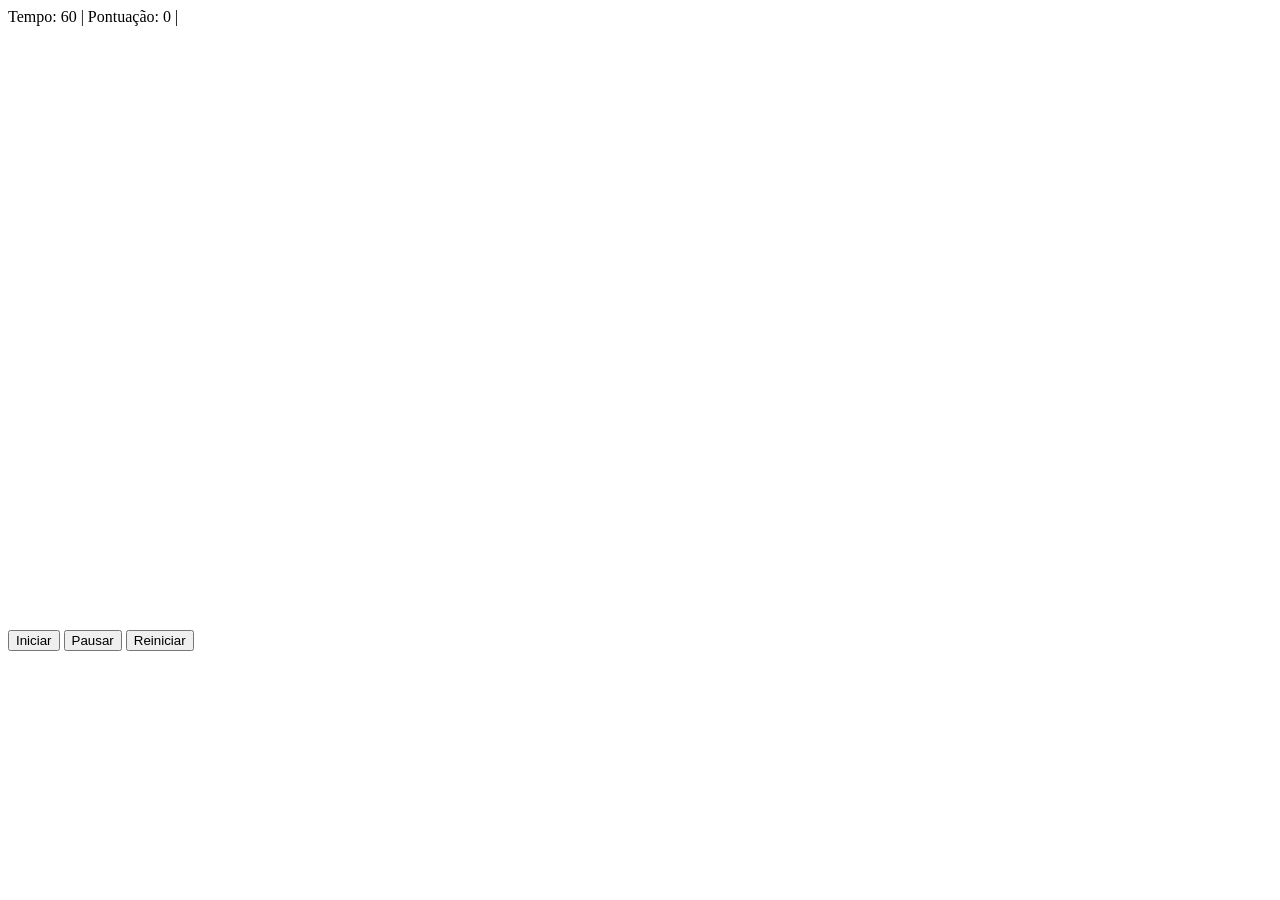
==== index.html @ efa0c2df "Add files via upload" ====
<!DOCTYPE html>
<html lang="pt">
<head>
  <meta charset="UTF-8">
  <title>Jogo de Descarte Consciente com Imagens</title>
  <!-- Caminho corrigido para o arquivo CSS -->
  <link rel="stylesheet" href="/assets/css/style.css">
  <link rel="scripthref" href="/assets/js/script.js">
</head>
<body>
  <div id="info">
    <span id="timer">Tempo: 60</span> | 
    <span id="score">Pontuação: 0</span> | 
    <span id="itemInfo"></span>
  </div>
  <canvas id="gameCanvas" width="400" height="600"></canvas>
  <div id="controls">
    <button id="startBtn">Iniciar</button>
    <button id="pauseBtn">Pausar</button>
    <button id="restartBtn">Reiniciar</button>
  </div>

  <!-- Caminho corrigido para o arquivo JS -->
  <script src="../js/script.js"></script>
</body>
</html>
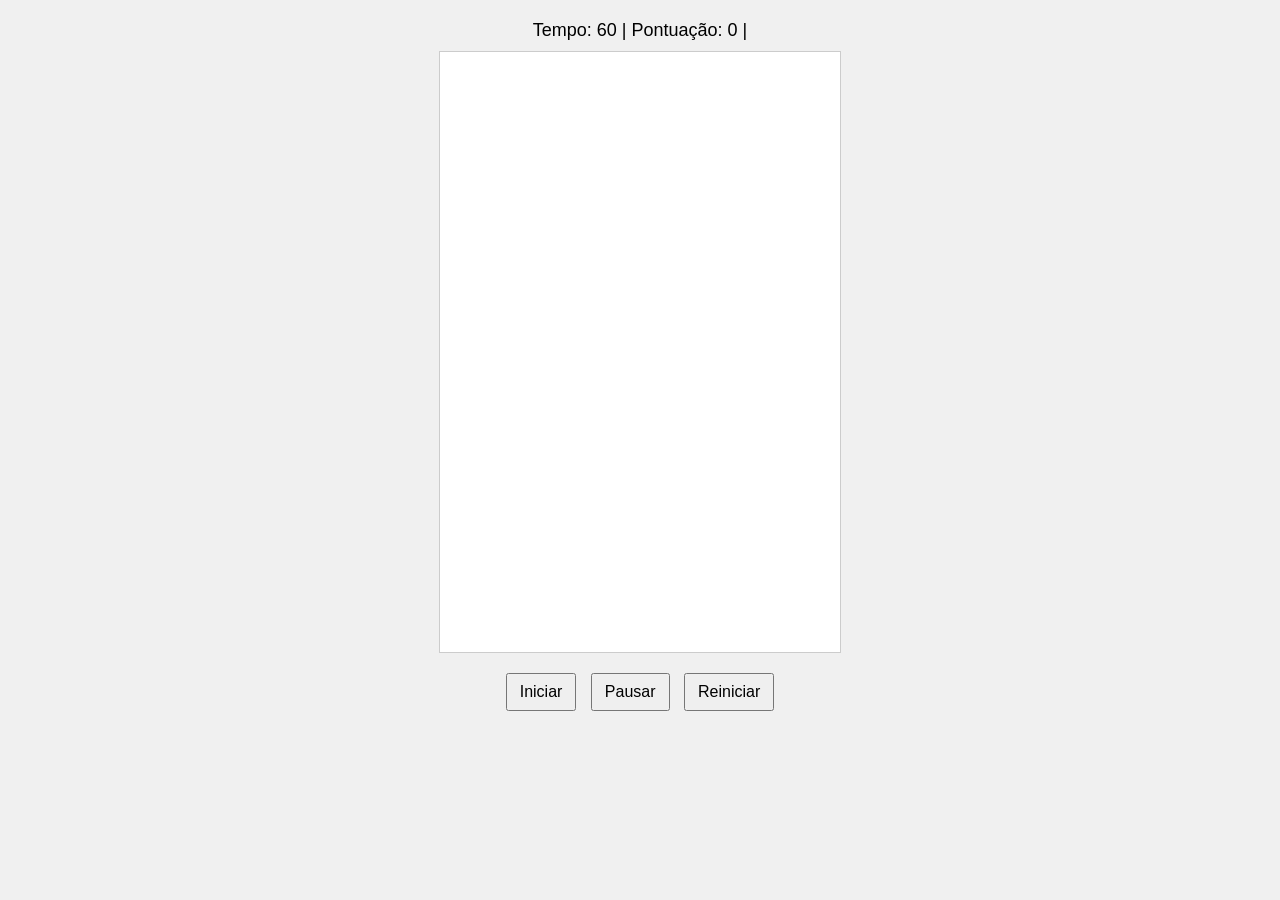
==== commit f2a9719d: "Update index.html" ====
--- a/index.html
+++ b/index.html
@@ -4,8 +4,8 @@
   <meta charset="UTF-8">
   <title>Jogo de Descarte Consciente com Imagens</title>
   <!-- Caminho corrigido para o arquivo CSS -->
-  <link rel="stylesheet" href="/assets/css/style.css">
-  <link rel="scripthref" href="/assets/js/script.js">
+  <link rel="stylesheet" href="style.css">
+  <link rel="scripthref" href="script.js">
 </head>
 <body>
   <div id="info">
@@ -20,7 +20,5 @@
     <button id="restartBtn">Reiniciar</button>
   </div>
 
-  <!-- Caminho corrigido para o arquivo JS -->
-  <script src="../js/script.js"></script>
 </body>
-</html>+</html>
--- a/style.css
+++ b/style.css
@@ -0,0 +1,30 @@
+body {
+  margin: 0;
+  padding: 20px;
+  background-color: #f0f0f0;
+  font-family: Arial, sans-serif;
+  text-align: center;
+}
+
+#gameCanvas {
+  background-color: #fff;
+  border: 1px solid #ccc;
+  display: block;
+  margin: 0 auto 20px auto;
+}
+
+#controls {
+  margin-bottom: 20px;
+}
+
+#controls button {
+  margin: 0 5px;
+  padding: 8px 12px;
+  font-size: 16px;
+  cursor: pointer; /* Indica que é clicável */
+}
+
+#info {
+  font-size: 18px;
+  margin-bottom: 10px;
+}
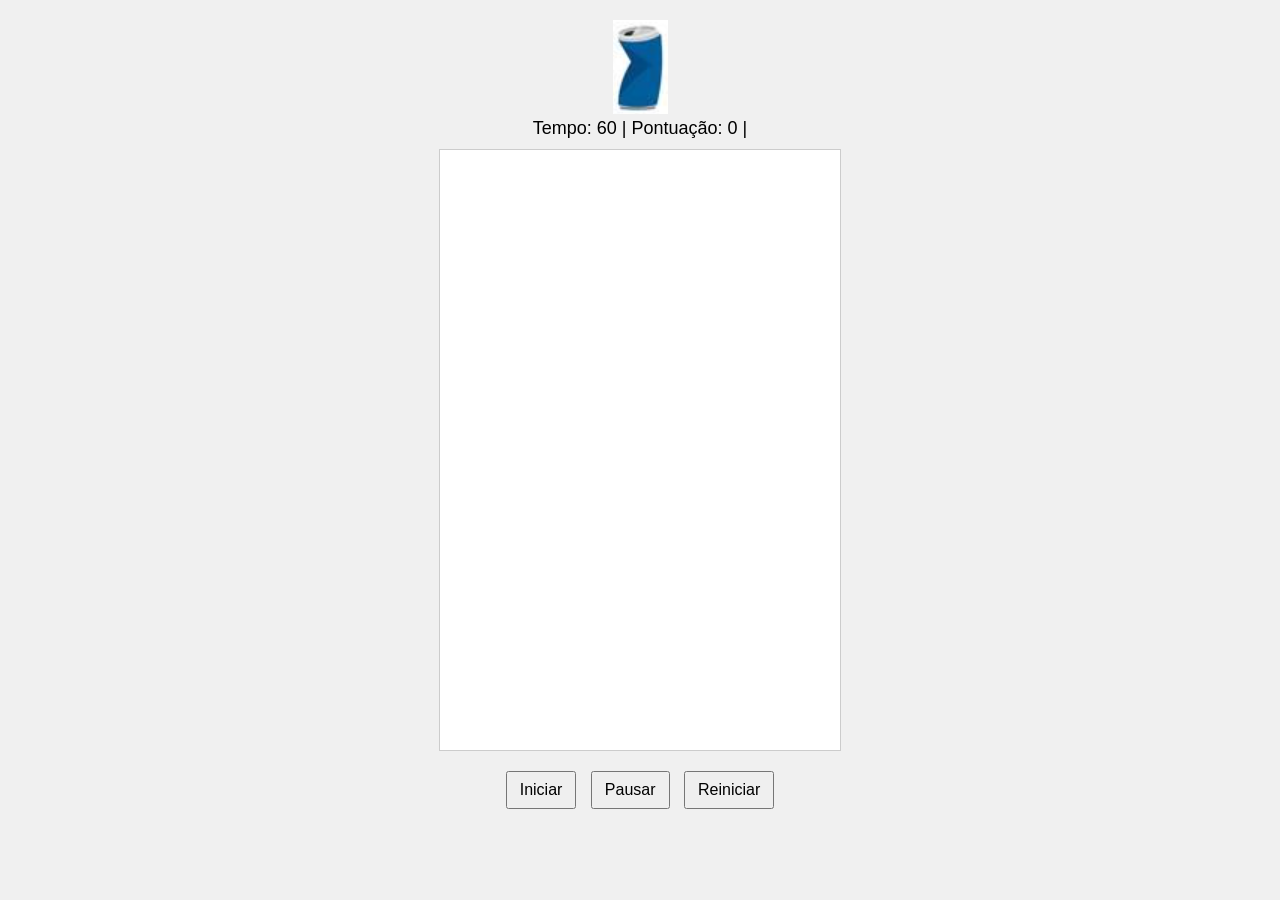
==== commit ce5ea09b: "Update index.html" ====
--- a/index.html
+++ b/index.html
@@ -8,6 +8,7 @@
   <link rel="scripthref" href="script.js">
 </head>
 <body>
+  <img src="lixo_metal_1.png" alt="Lixeira Metal">
   <div id="info">
     <span id="timer">Tempo: 60</span> | 
     <span id="score">Pontuação: 0</span> | 
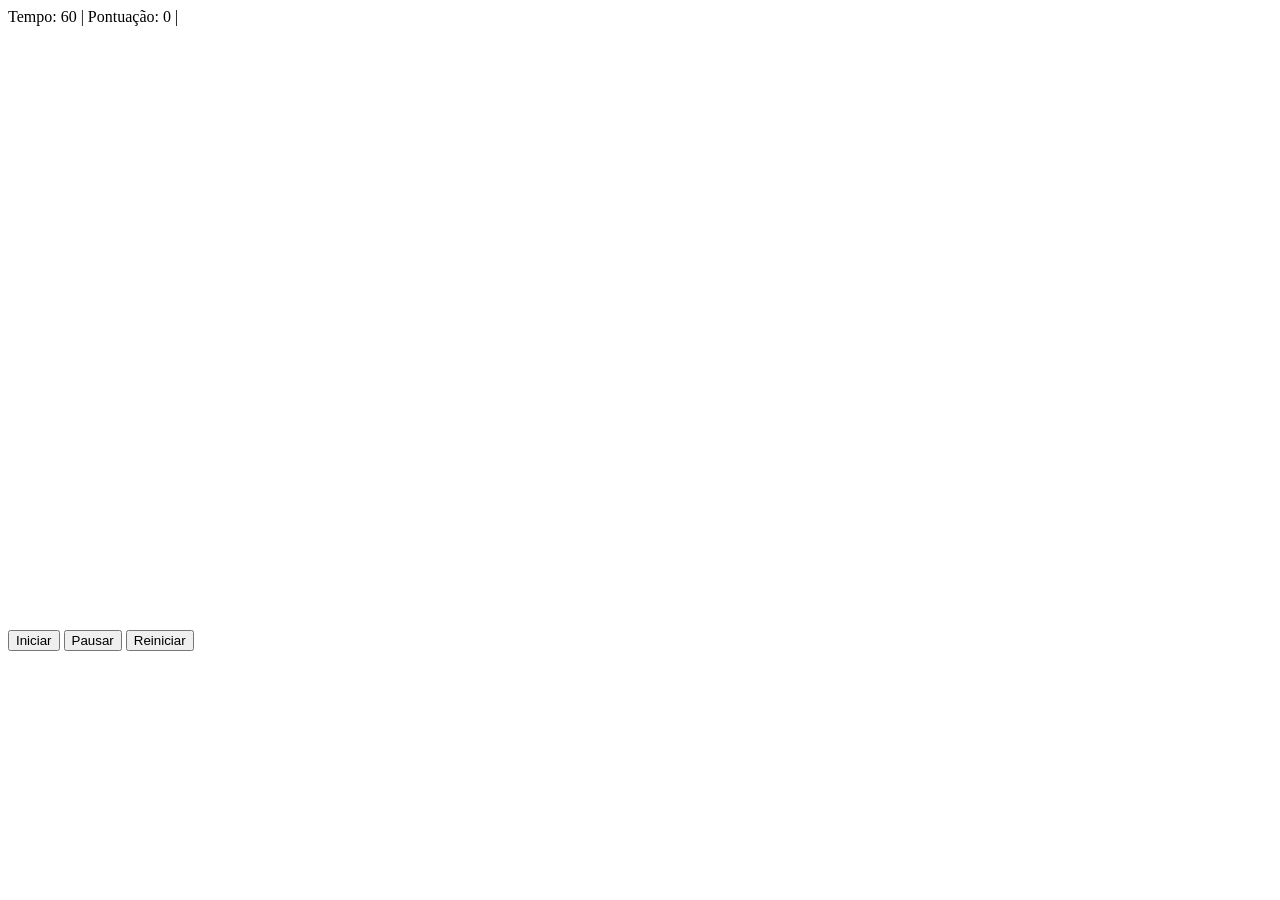
==== commit e46e83b5: "Add files via upload" ====
--- a/index.html
+++ b/index.html
@@ -4,11 +4,10 @@
   <meta charset="UTF-8">
   <title>Jogo de Descarte Consciente com Imagens</title>
   <!-- Caminho corrigido para o arquivo CSS -->
-  <link rel="stylesheet" href="style.css">
-  <link rel="scripthref" href="script.js">
+  <link rel="stylesheet" href="/assets/css/style.css">
+  <link rel="scripthref" href="/assets/js/script.js">
 </head>
 <body>
-  <img src="lixo_metal_1.png" alt="Lixeira Metal">
   <div id="info">
     <span id="timer">Tempo: 60</span> | 
     <span id="score">Pontuação: 0</span> | 
@@ -21,5 +20,7 @@
     <button id="restartBtn">Reiniciar</button>
   </div>
 
+  <!-- Caminho corrigido para o arquivo JS -->
+  <script src="../js/script.js"></script>
 </body>
-</html>
+</html>
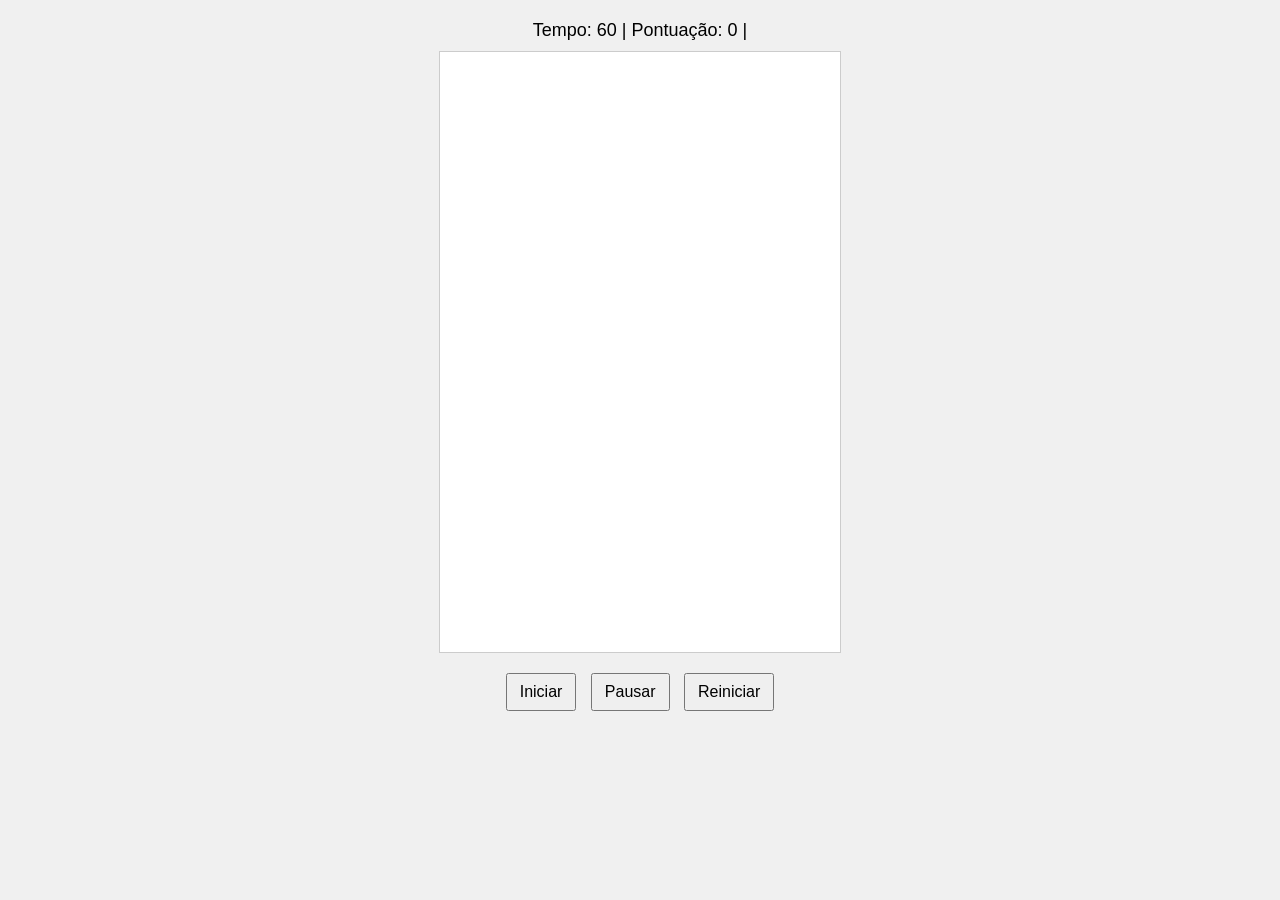
==== commit eacf473f: "Update index.html" ====
--- a/index.html
+++ b/index.html
@@ -4,8 +4,8 @@
   <meta charset="UTF-8">
   <title>Jogo de Descarte Consciente com Imagens</title>
   <!-- Caminho corrigido para o arquivo CSS -->
-  <link rel="stylesheet" href="/assets/css/style.css">
-  <link rel="scripthref" href="/assets/js/script.js">
+  <link rel="stylesheet" href="/style.css">
+  <link rel="scripthref" href="/script.js">
 </head>
 <body>
   <div id="info">
@@ -23,4 +23,4 @@
   <!-- Caminho corrigido para o arquivo JS -->
   <script src="../js/script.js"></script>
 </body>
-</html>+</html>
--- a/style.css
+++ b/style.css
@@ -0,0 +1,30 @@
+body {
+  margin: 0;
+  padding: 20px;
+  background-color: #f0f0f0;
+  font-family: Arial, sans-serif;
+  text-align: center;
+}
+
+#gameCanvas {
+  background-color: #fff;
+  border: 1px solid #ccc;
+  display: block;
+  margin: 0 auto 20px auto;
+}
+
+#controls {
+  margin-bottom: 20px;
+}
+
+#controls button {
+  margin: 0 5px;
+  padding: 8px 12px;
+  font-size: 16px;
+  cursor: pointer; /* Indica que é clicável */
+}
+
+#info {
+  font-size: 18px;
+  margin-bottom: 10px;
+}
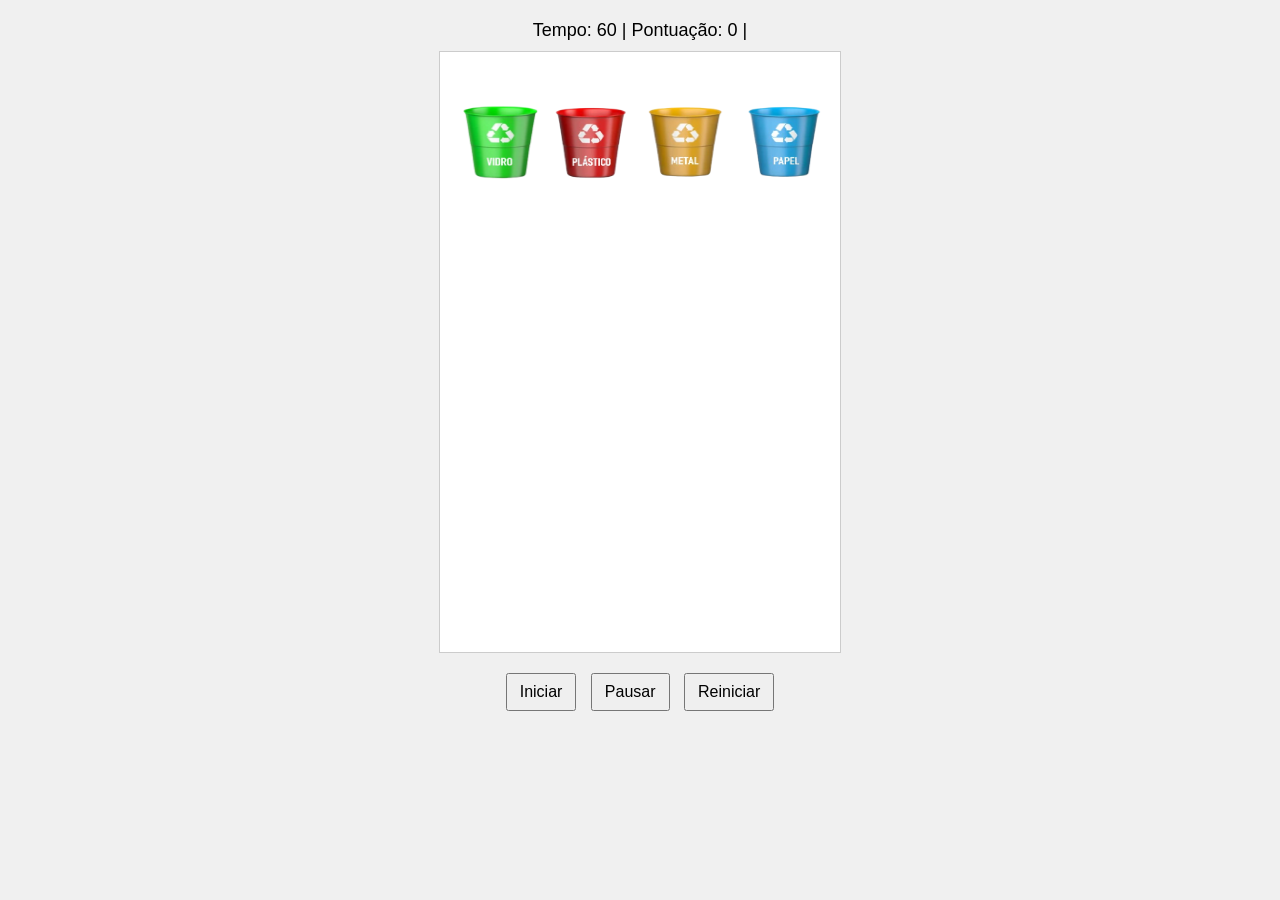
==== commit 4e10b5e8: "Update index.html" ====
--- a/index.html
+++ b/index.html
@@ -4,8 +4,8 @@
   <meta charset="UTF-8">
   <title>Jogo de Descarte Consciente com Imagens</title>
   <!-- Caminho corrigido para o arquivo CSS -->
-  <link rel="stylesheet" href="/style.css">
-  <link rel="scripthref" href="/script.js">
+  <link rel="stylesheet" href="style.css">
+  <link rel="scripthref" href="script.js">
 </head>
 <body>
   <div id="info">
@@ -21,6 +21,6 @@
   </div>
 
   <!-- Caminho corrigido para o arquivo JS -->
-  <script src="../js/script.js"></script>
+  <script src="script.js"></script>
 </body>
 </html>
